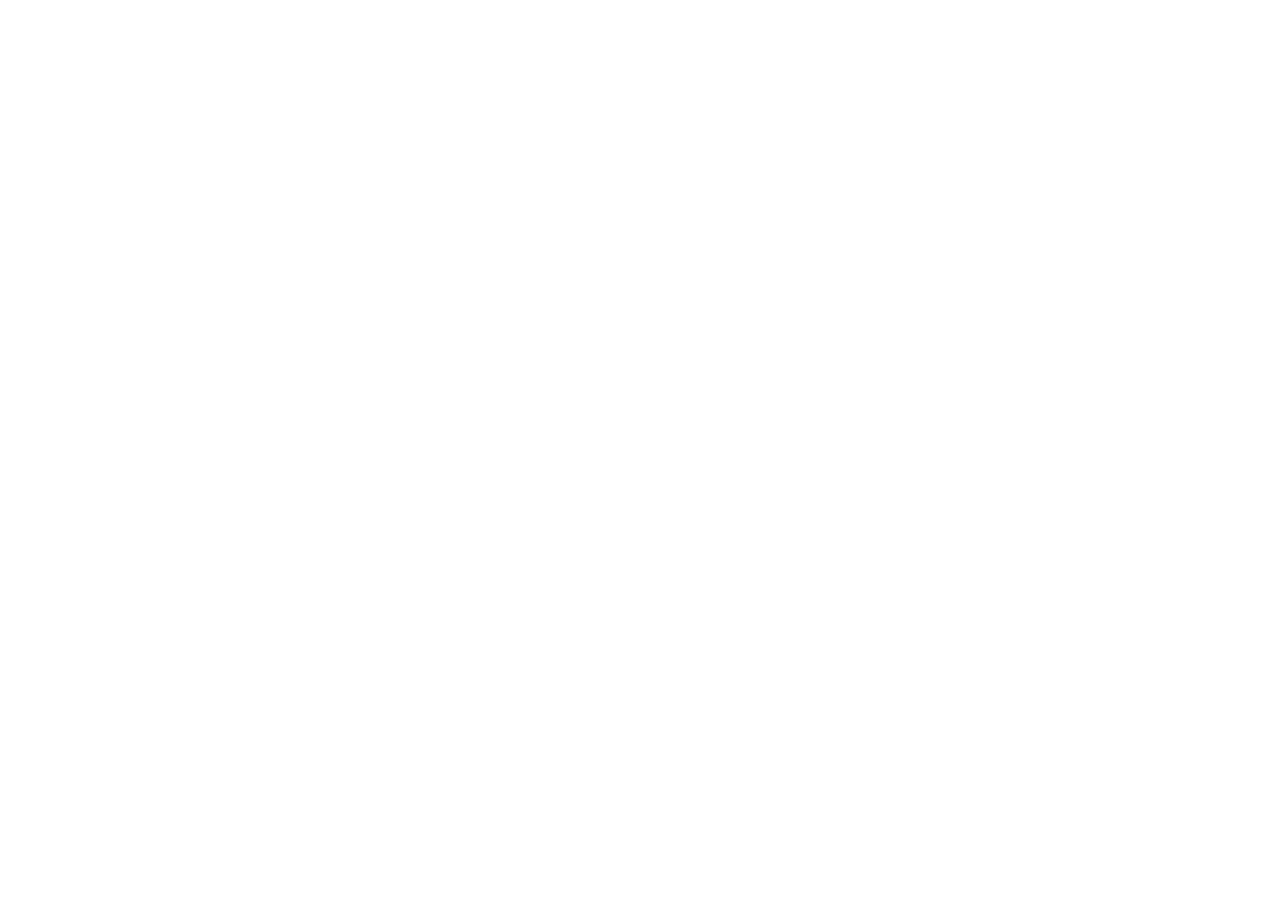
==== index.html @ f8536028 "first commit" ====
<!DOCTYPE html>
<html lang="en">
<head>
    <meta charset="UTF-8">
    <meta http-equiv="X-UA-Compatible" content="IE=edge">
    <meta name="viewport" content="width=device-width, initial-scale=1.0">
    <title>Document</title>
</head>
<body>
    
</body>
<canvas>

</canvas>
<script src="main.js"></script>
</html>
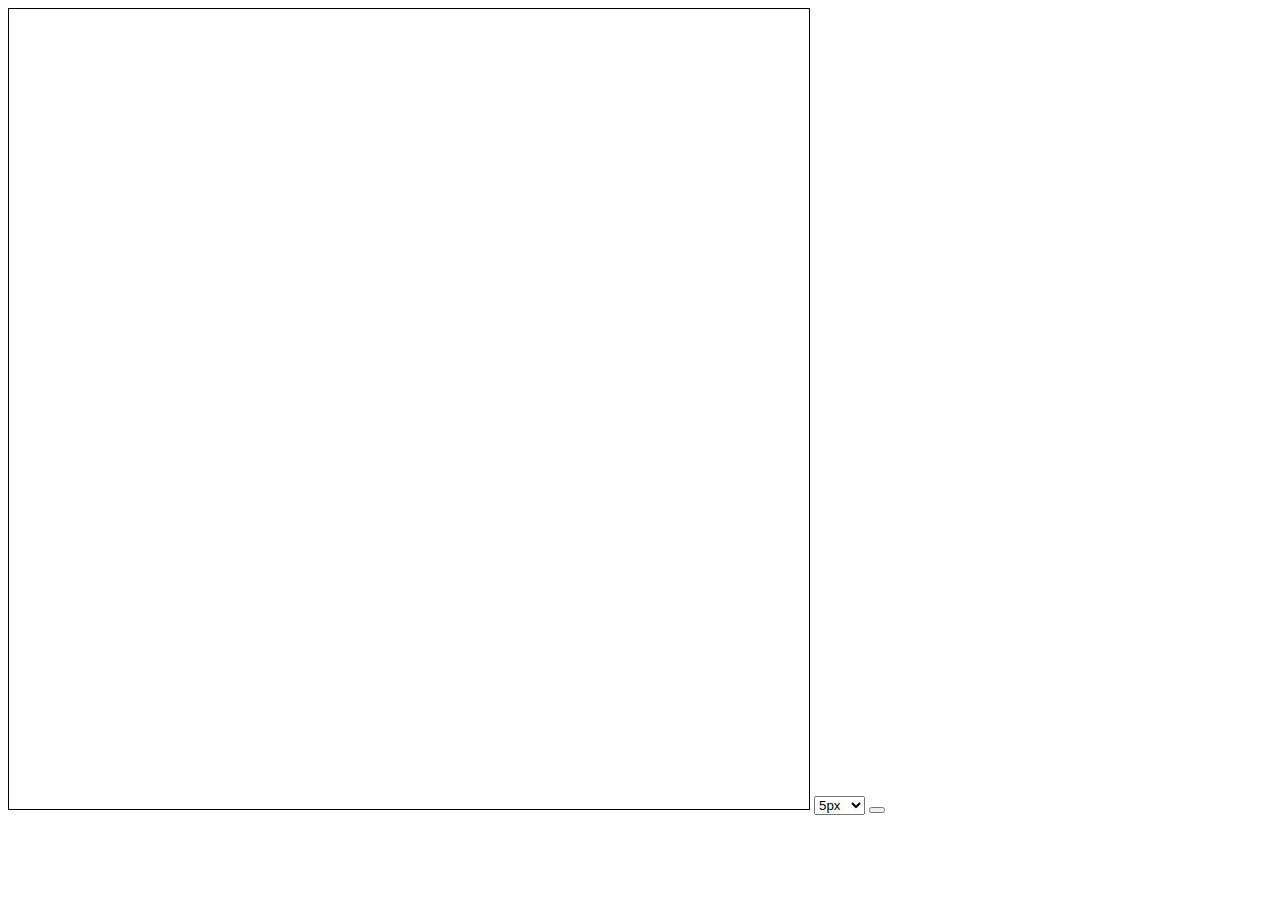
==== commit 362f0daf: "second commit" ====
--- a/index.html
+++ b/index.html
@@ -4,13 +4,20 @@
     <meta charset="UTF-8">
     <meta http-equiv="X-UA-Compatible" content="IE=edge">
     <meta name="viewport" content="width=device-width, initial-scale=1.0">
+    <link rel="stylesheet" href="style.css">
     <title>Document</title>
 </head>
 <body>
+    <canvas id="mspaint" width="800px" height="800px">
+
+    </canvas>
     
+    <label for="brush"></label>
+    <select name="brush" id="brush">
+        <option value="5">5px</option>
+        <option value="10">10px</option>
+    </select>
+    <button id="reset" onclick="clear()"></button>
 </body>
-<canvas>
-
-</canvas>
 <script src="main.js"></script>
 </html>--- a/style.css
+++ b/style.css
@@ -0,0 +1,3 @@
+canvas {
+    border: solid 1px;
+}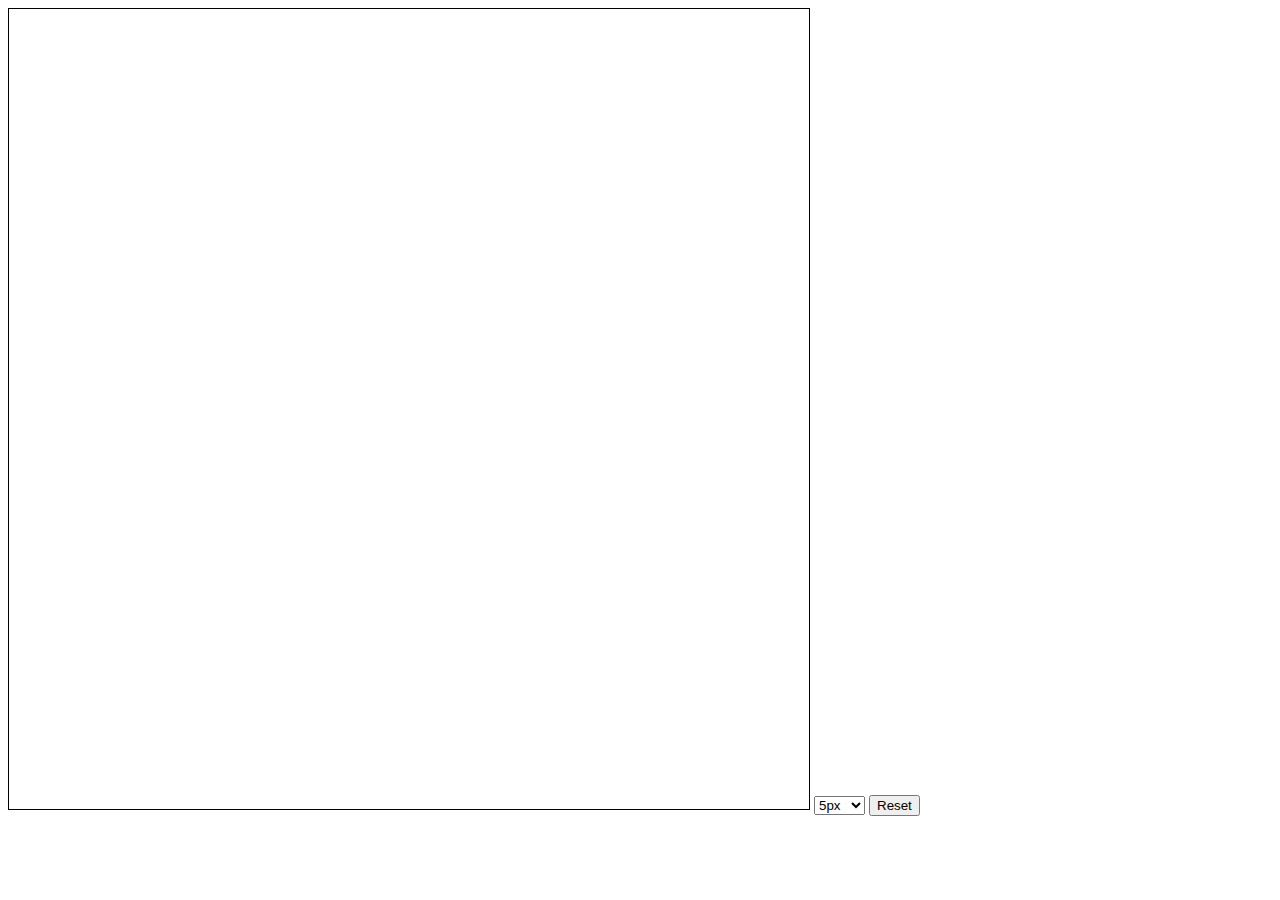
==== commit 17fa03fc: "third commit" ====
--- a/index.html
+++ b/index.html
@@ -8,16 +8,14 @@
     <title>Document</title>
 </head>
 <body>
-    <canvas id="mspaint" width="800px" height="800px">
-
-    </canvas>
+    <canvas id="mspaint" width="800px" height="800px"></canvas>
     
     <label for="brush"></label>
     <select name="brush" id="brush">
         <option value="5">5px</option>
         <option value="10">10px</option>
     </select>
-    <button id="reset" onclick="clear()"></button>
+    <button id="reset" onclick="clear()">Reset</button>
 </body>
 <script src="main.js"></script>
 </html>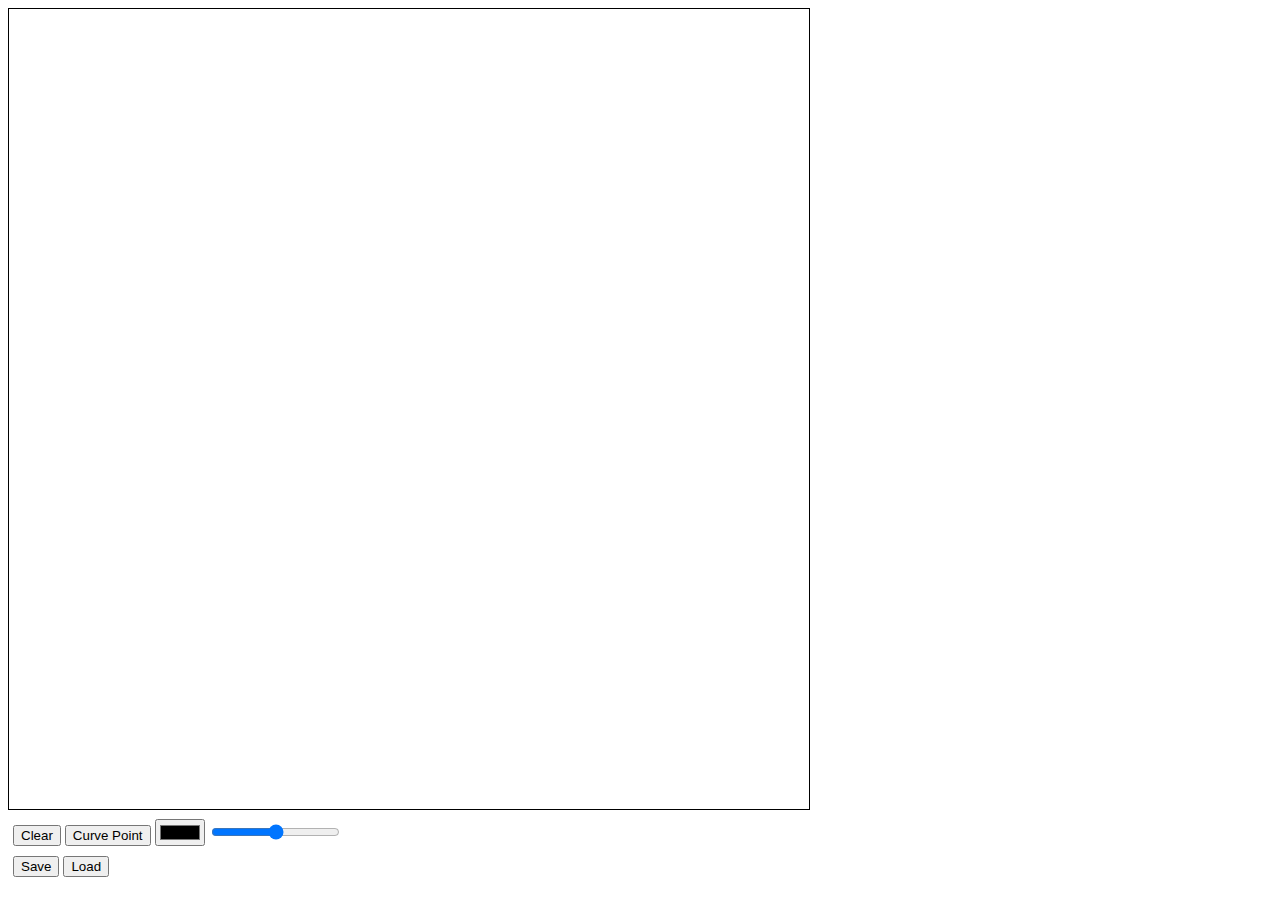
==== commit 107df39c: "Add files via upload" ====
--- a/index.html
+++ b/index.html
@@ -1,21 +1,25 @@
-<!DOCTYPE html>
-<html lang="en">
-<head>
-    <meta charset="UTF-8">
-    <meta http-equiv="X-UA-Compatible" content="IE=edge">
-    <meta name="viewport" content="width=device-width, initial-scale=1.0">
-    <link rel="stylesheet" href="style.css">
-    <title>Document</title>
-</head>
-<body>
-    <canvas id="mspaint" width="800px" height="800px"></canvas>
-    
-    <label for="brush"></label>
-    <select name="brush" id="brush">
-        <option value="5">5px</option>
-        <option value="10">10px</option>
-    </select>
-    <button id="reset" onclick="clear()">Reset</button>
-</body>
-<script src="main.js"></script>
+<!DOCTYPE html>
+<html lang="en">
+<head>
+    <meta charset="UTF-8">
+    <meta http-equiv="X-UA-Compatible" content="IE=edge">
+    <meta name="viewport" content="width=device-width, initial-scale=1.0">
+    <link rel="stylesheet" href="style.css">
+    <title>Document</title>
+</head>
+<body>
+    <canvas id="canvas" width="800px" height="800px"></canvas>
+    
+    <div>
+        <input type="button" id="reset" value="Clear">
+        <input type="button" id="curve" value="Curve Point">
+        <input oninput="drawColor = this.value" type="color" id="color-picker">
+        <input oninput="brushRange = this.value" type="range" min="1" max="100" id="pen">
+    </div>
+    <div>
+        <input type="button" id="save" value="Save">
+        <input type="button" id="load" value="Load">
+    </div>
+</body>
+<script src="main.js"></script>
 </html>--- a/style.css
+++ b/style.css
@@ -1,3 +1,7 @@
-canvas {
-    border: solid 1px;
+canvas {
+    border: solid 1px;
+}
+
+div {
+    padding: 5px;
 }